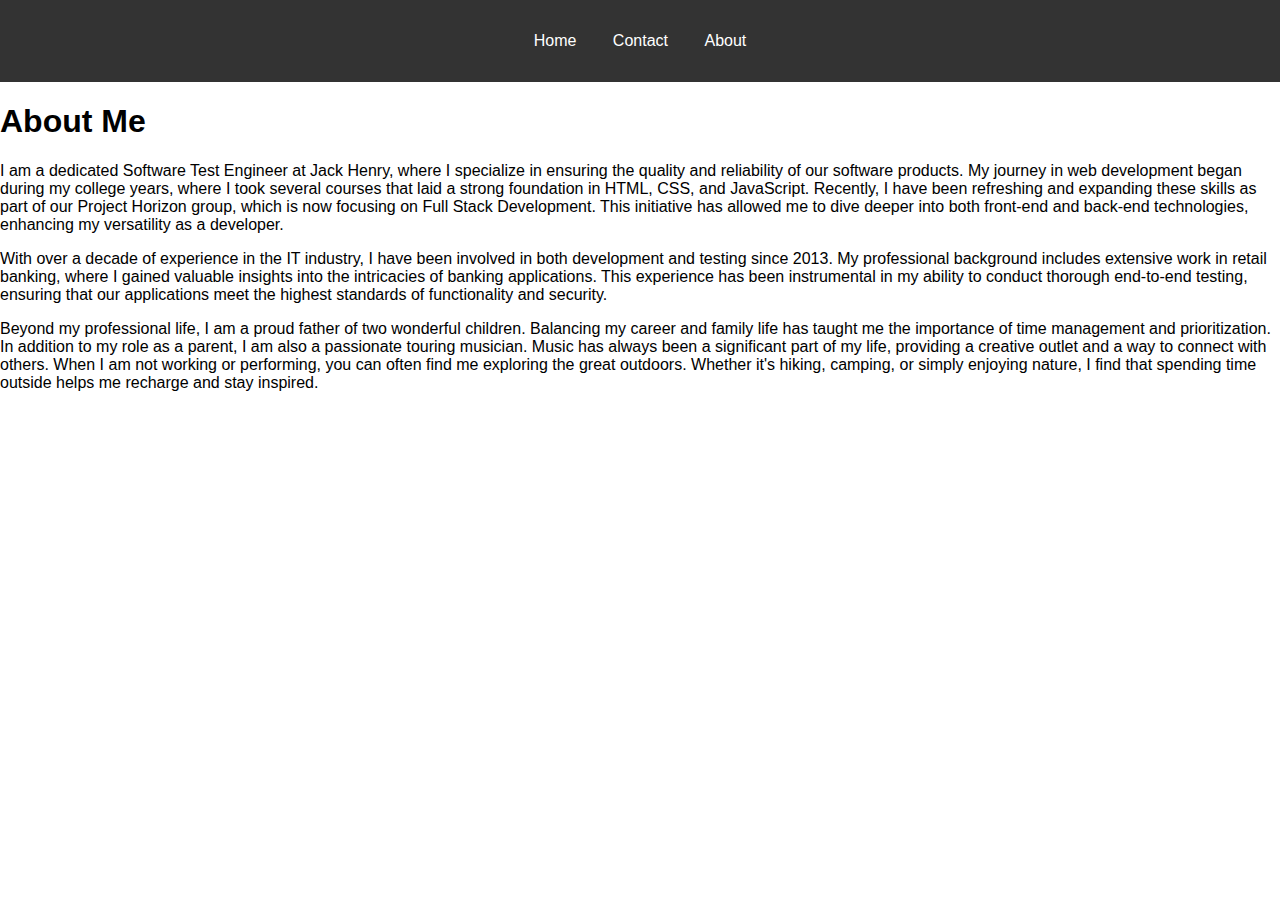
==== public/about.html @ 0e936b52 "Add files via upload" ====
<!DOCTYPE html>
<html lang="en">
<head>
    <meta charset="UTF-8">
    <meta name="viewport" content="width=device-width, initial-scale=1.0">
    <title>About</title>
    <link rel="stylesheet" href="/styles.css">
</head>
    <header>
        <nav>
            <ul>
                <li><a href="/index.html">Home</a></li>
                <li><a href="/public/contact.html">Contact</a></li>
                <li><a href="/public/about.html">About</a></li>
            </ul>
        </nav>
    </header>
<body>
<h1>About Me</h1>
<p>I am a dedicated Software Test Engineer at Jack Henry, where I specialize in ensuring the quality and reliability of our software products. My journey in web development began during my college years, where I took several courses that laid a strong foundation in HTML, CSS, and JavaScript. Recently, I have been refreshing and expanding these skills as part of our Project Horizon group, which is now focusing on Full Stack Development. This initiative has allowed me to dive deeper into both front-end and back-end technologies, enhancing my versatility as a developer.</p>

<p>With over a decade of experience in the IT industry, I have been involved in both development and testing since 2013. My professional background includes extensive work in retail banking, where I gained valuable insights into the intricacies of banking applications. This experience has been instrumental in my ability to conduct thorough end-to-end testing, ensuring that our applications meet the highest standards of functionality and security.</p>

<p>Beyond my professional life, I am a proud father of two wonderful children. Balancing my career and family life has taught me the importance of time management and prioritization. In addition to my role as a parent, I am also a passionate touring musician. Music has always been a significant part of my life, providing a creative outlet and a way to connect with others. When I am not working or performing, you can often find me exploring the great outdoors. Whether it's hiking, camping, or simply enjoying nature, I find that spending time outside helps me recharge and stay inspired.</p>

</body>

</html>
---- styles.css ----
body {
    font-family: Arial, sans-serif;
    margin: 0;
    padding: 0;
    box-sizing: border-box;
}

header {
    background-color: #333;
    color: white;
    padding: 1rem;
    text-align: center;
}

nav ul {
    list-style: none;
    padding: 0;
}

nav ul li {
    display: inline;
    margin: 0 1rem;
}

nav ul li a {
    color: white;
    text-decoration: none;
}

main {
    padding: 2rem;
}

section {
    margin-bottom: 2rem;
}

footer {
    background-color: #333;
    color: white;
    text-align: center;
    padding: 5px;
    position: fixed;
    width: 100%;
    bottom: 0;
}

/* CSS for Animation */
@keyframes fadeIn {
    from { opacity: 0; }
    to { opacity: 1; }
}

.fade-in {
    animation: fadeIn 2s;
}

.fit-picture {
    width: 150px
}

.profile-picture {
    width: 100px
}
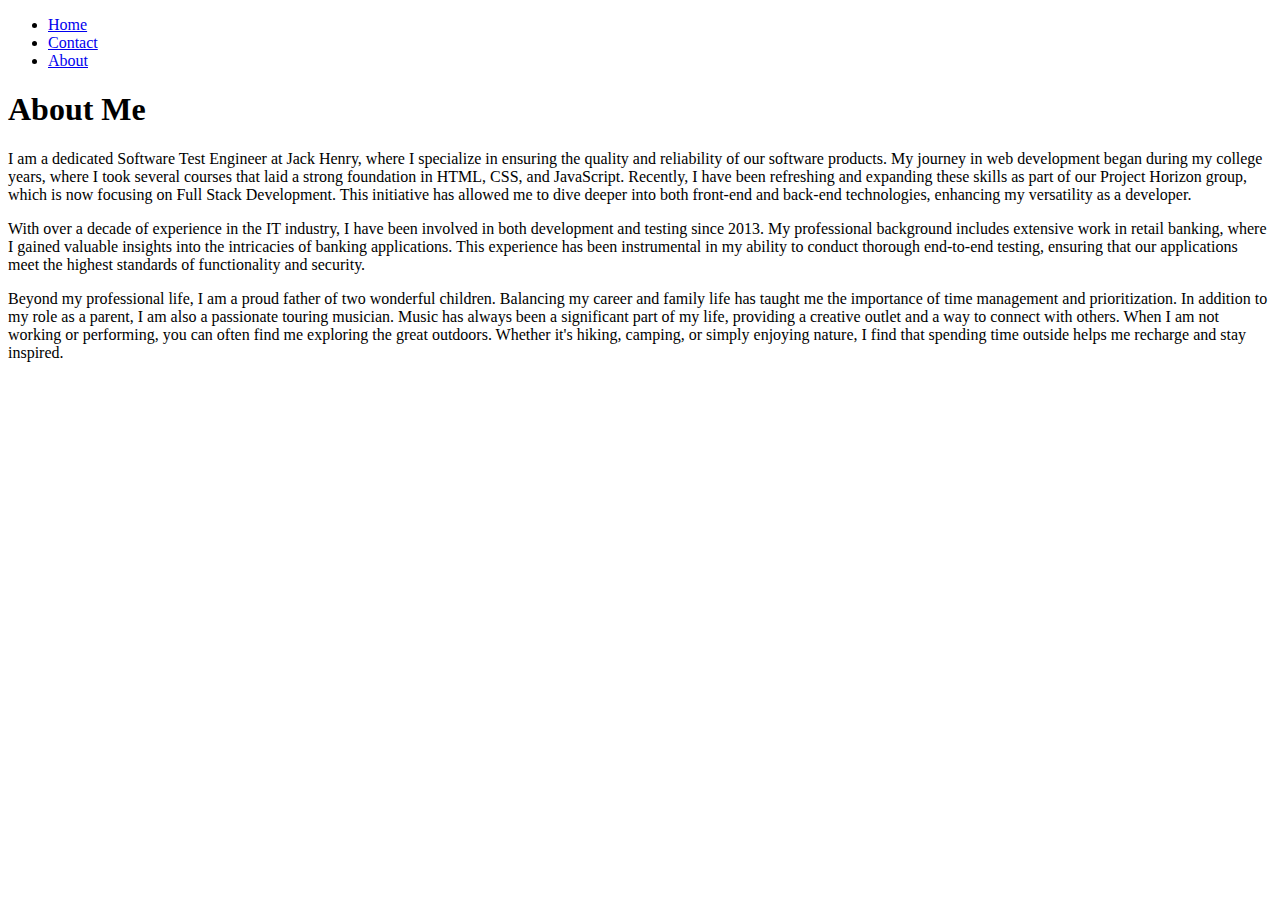
==== commit 5d046293: "Update about.html" ====
--- a/public/about.html
+++ b/public/about.html
@@ -4,7 +4,6 @@
     <meta charset="UTF-8">
     <meta name="viewport" content="width=device-width, initial-scale=1.0">
     <title>About</title>
-    <link rel="stylesheet" href="/styles.css">
 </head>
     <header>
         <nav>
@@ -25,4 +24,4 @@
 
 </body>
 
-</html>+</html>
